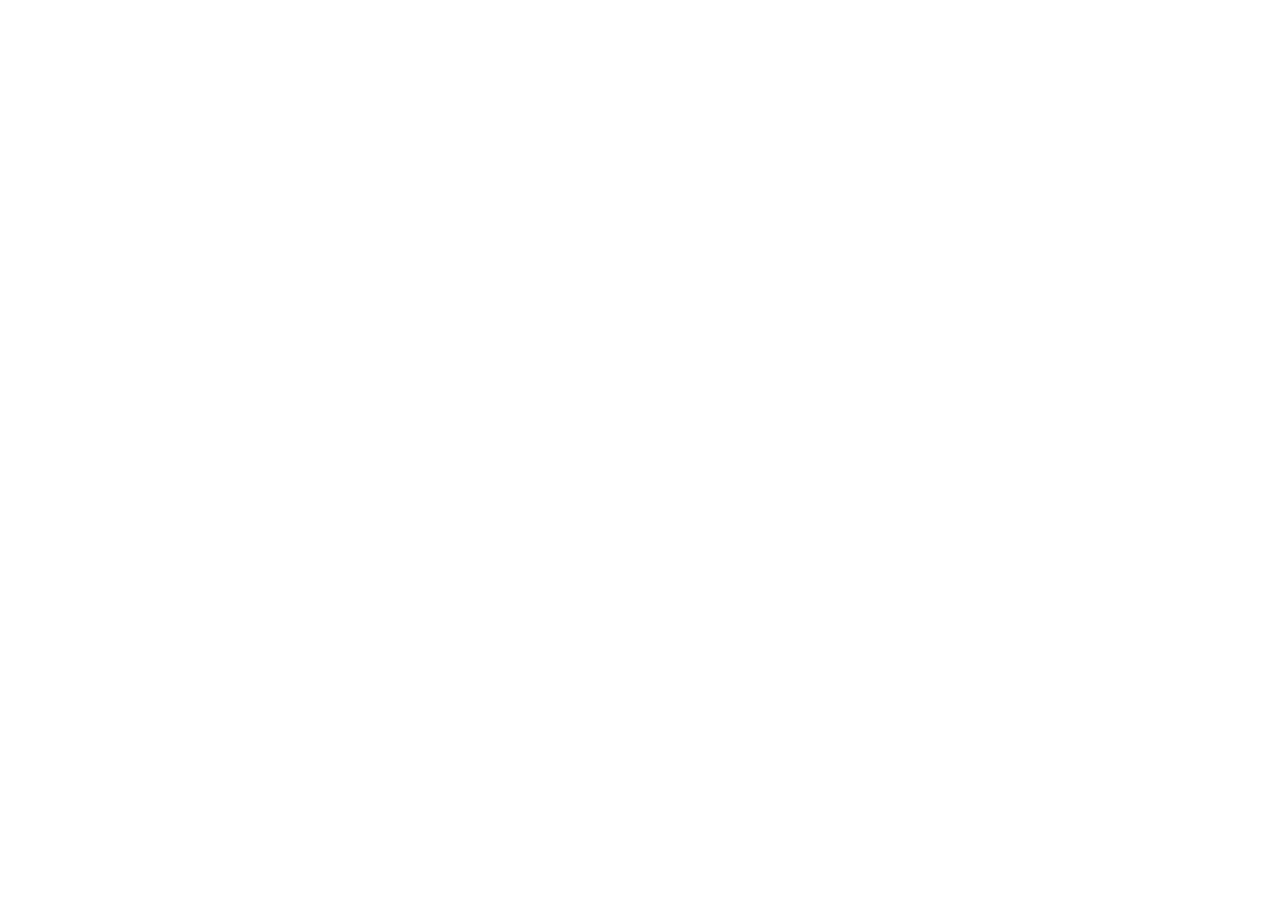
==== index.html @ 173edeef "first commit" ====
<!DOCTYPE html>
<html lang="ja">
<head>
    <meta charset="UTF-8">
    <meta name="viewport" content="width=device-width, initial-scale=1.0">
    <title>Document</title>
</head>
<body>

</body>
</html>
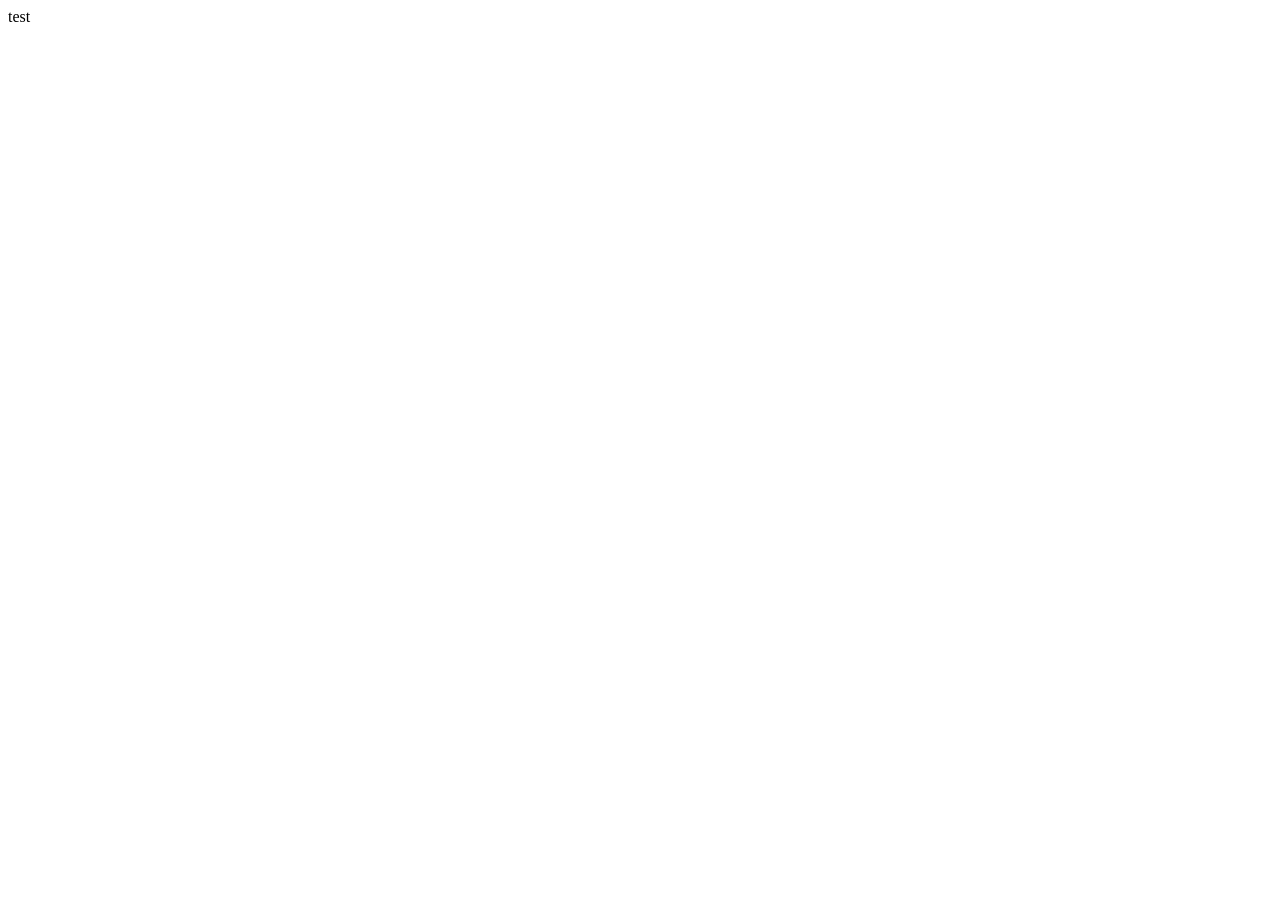
==== commit fb0ab19f: "にしおか" ====
--- a/index.html
+++ b/index.html
@@ -1,11 +1,14 @@
 <!DOCTYPE html>
 <html lang="ja">
+
 <head>
     <meta charset="UTF-8">
     <meta name="viewport" content="width=device-width, initial-scale=1.0">
     <title>Document</title>
 </head>
+
 <body>
+    test
+</body>
 
-</body>
 </html>
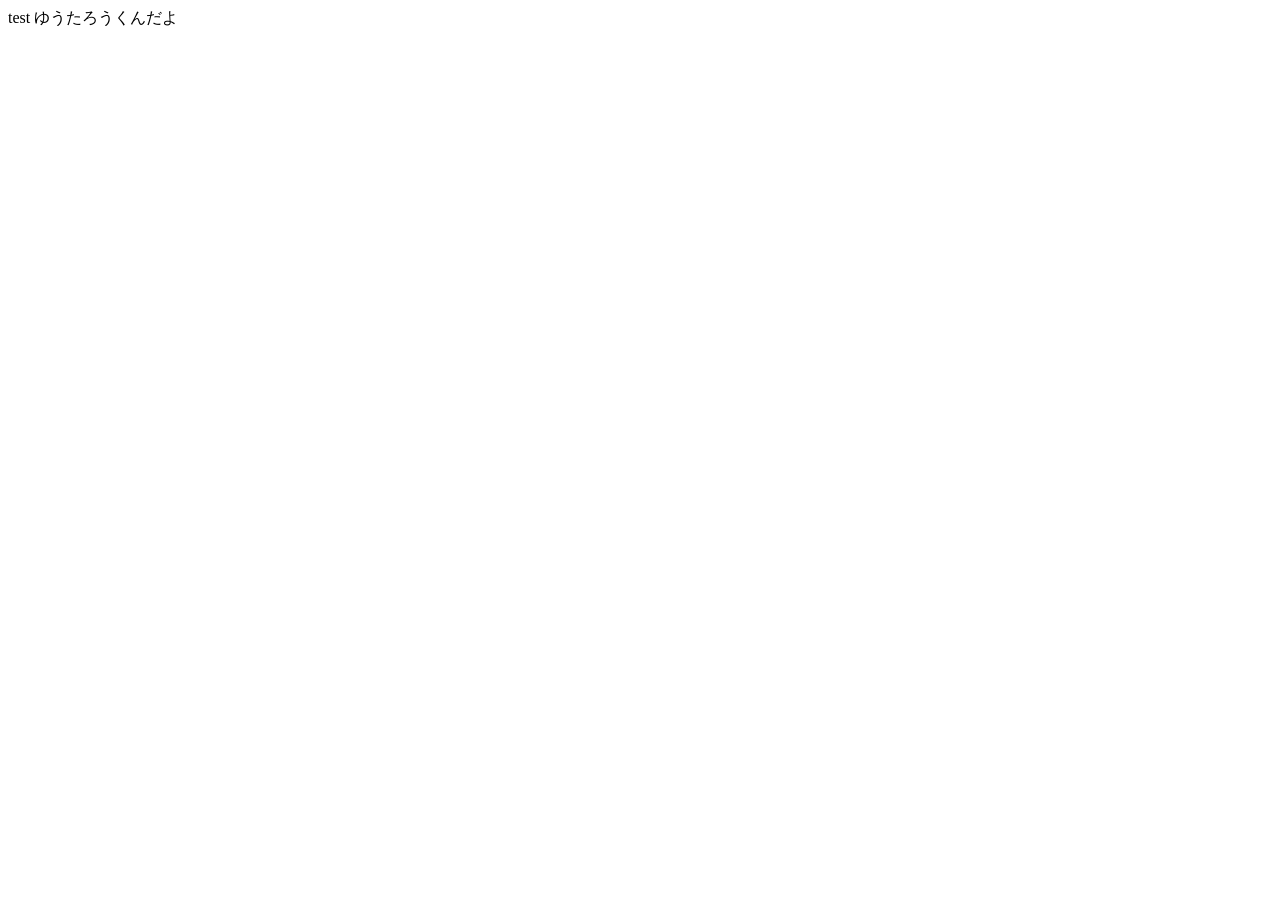
==== commit 5db7a010: "Update index.html" ====
--- a/index.html
+++ b/index.html
@@ -1,14 +1,12 @@
-<!DOCTYPE html>
+<!doctype html>
 <html lang="ja">
+  <head>
+    <meta charset="UTF-8" />
+    <meta name="viewport" content="width=device-width, initial-scale=1.0" />
+    <title>Document</title>
+  </head>
 
-<head>
-    <meta charset="UTF-8">
-    <meta name="viewport" content="width=device-width, initial-scale=1.0">
-    <title>Document</title>
-</head>
-
-<body>
-    test
-</body>
-
-</html>+  <body>
+    test ゆうたろうくんだよ
+  </body>
+</html>
